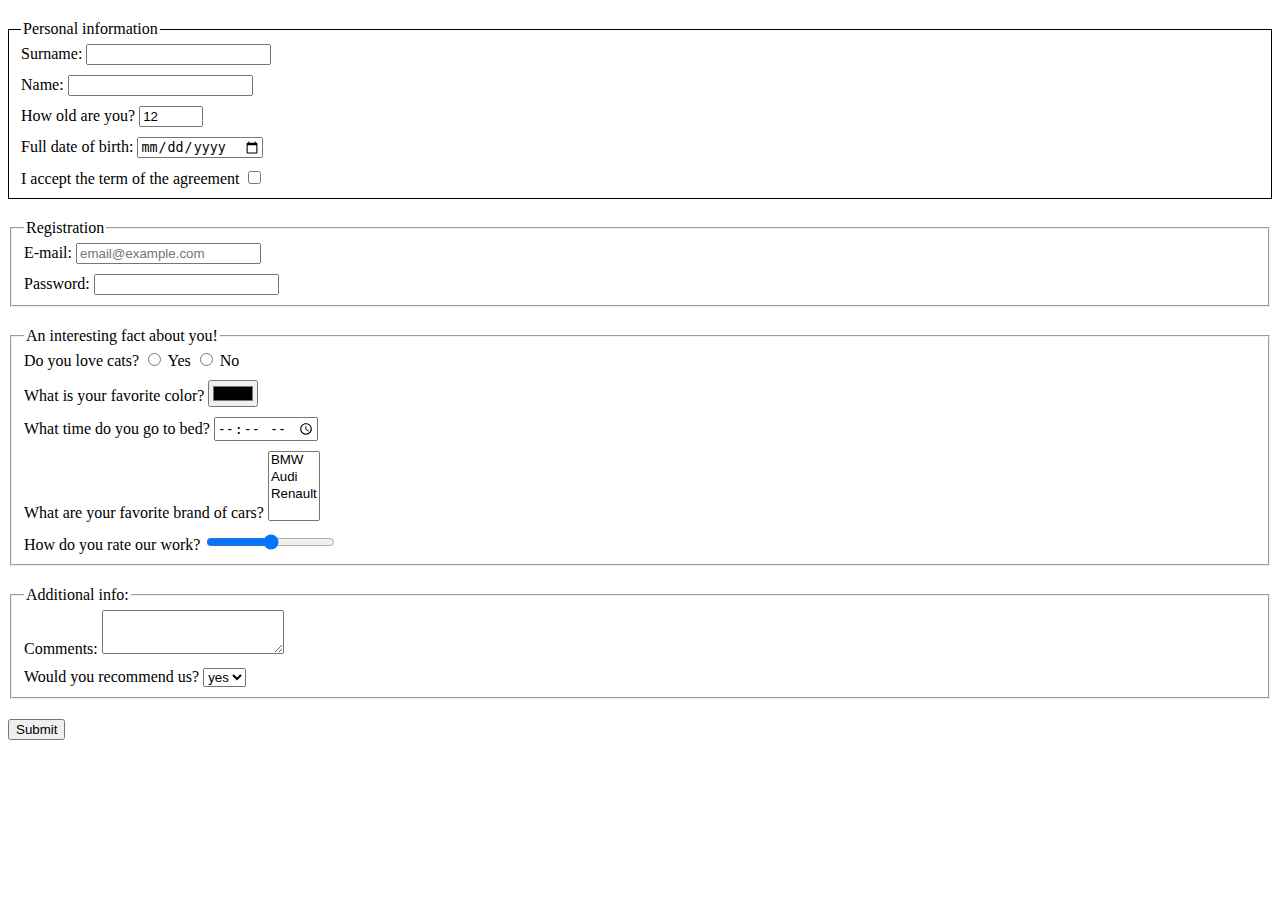
==== src/index.html @ 6731d6cd "add all forms" ====
<!doctype html>
<html lang="en">
  <head>
    <meta charset="UTF-8">
    <meta
      name="viewport"
      content="width=device-width, user-scalable=no, initial-scale=1.0, maximum-scale=1.0, minimum-scale=1.0"
    >
    <meta http-equiv="X-UA-Compatible" content="ie=edge">
    <link rel="stylesheet" href="./style.css">
    <title>HTML Forms</title>
  </head>
  <body>
    <fieldset class="personal_information" name="personal-information">
      <legend>Personal information</legend>
      <label class="personal-info">
        Surname:
        <input
          name="surname"
          type="text"
          autocomplete="off"
          required
        >
      </label>
      <label class="personal-info">
        Name:
        <input
          name="name"
          type="text"
          autocomplete="off"
          required
        >
      </label>
      <label class="personal-info">
        How old are you?
        <input
          name="age"
          type="number"
          value="12"
          min="1"
          max="100"
          required
        >
      </label>
      <label class="personal-info">
        Full date of birth:
        <input
          name="birth"
          type="date"
          required
        >
      </label>
      <label>
        I accept the term of the agreement
        <input
          name="agree-term"
          type="checkbox"
          required
        >
      </label>
    </fieldset>
    <fieldset class="registration" name="registration-field">
      <legend>Registration</legend>
      <label class="regist">
        E-mail:
        <input
          name="email"
          type="email"
          placeholder="email@example.com"
          required
        >
      </label>
      <label>
        Password:
        <input
          name="password"
          type="password"
          required
          minlength="5"
          maxlength="10"
        >
      </label>
    </fieldset>
    <fieldset class="interesting-fact" name="about you">
      <legend>An interesting fact about you!</legend>
      <label class="cats">
        Do you love cats?
        <input
          type="radio"
          name="love-to-cats"
          value="Y"
        >
        Yes
        <input
          type="radio"
          name="love-to-cats"
          value="N"
        >
        No
      </label>
      <label class="colors">
        What is your favorite color?
        <input
          name="colors"
          type="color"
          required
        >
      </label>
      <label class="time-to-bed">
        What time do you go to bed?
        <input
          name="time-of-bed"
          type="time"
          required
        >
      </label>
      <label class="car">
        What are your favorite brand of cars?
        <select
          name="cars"
          required
          multiple
        >
          <option value="BMW">BMW</option>
          <option value="Audi">Audi</option>
          <option value="Renault">Renault</option>
        </select>
      </label>
      <label>
        How do you rate our work?
        <input
          name="rate"
          type="range"
          required
        >
      </label>
    </fieldset>
    <fieldset class="edditional-info" name="edditional_info">
      <legend>Additional info:</legend>
      <label class="comment">
        Comments:
        <textarea
          class="comment"
          name="comments"
          required
          autocomplete="off"
       ></textarea>
      </label>
      <label class="recommend">
        Would you recommend us?
        <select name="recommend-us">
          <option value="yes">yes</option>
          <option value="no">no</option>
        </select>
      </label>
    </fieldset>
    <button type="submit">Submit</button>

    <script type="text/javascript" src="./main.js"></script>
  </body>
</html>
---- src/style.css ----
/* styles go here */
.personal_information {
  border: 1px solid black ;
  padding-bottom: 10px;
  margin: 20px 0;
}

.personal-info {
  display: block;
  padding-bottom: 10px;
}

.registration {
  margin-bottom: 20px;
}

.regist {
  display: block;
  padding-bottom: 10px;
}

.cats {
  display: block;
  padding-bottom: 10px;
}

.colors {
  display: block;
  padding-bottom: 10px;
}

.time-to-bed {
  display: block;
  padding-bottom: 10px;
}

.car {
  display: block;
  padding-bottom: 10px;
}

.rate-work {
  display: block;
  padding-bottom: 10px;
}

.interesting-fact {
  margin-bottom: 20px;
}

.comment {
  padding-bottom: 10px;
}

.recommend {
  display: block;
  padding-top: 10px;
}

.edditional-info {
  margin-bottom: 20px;
}
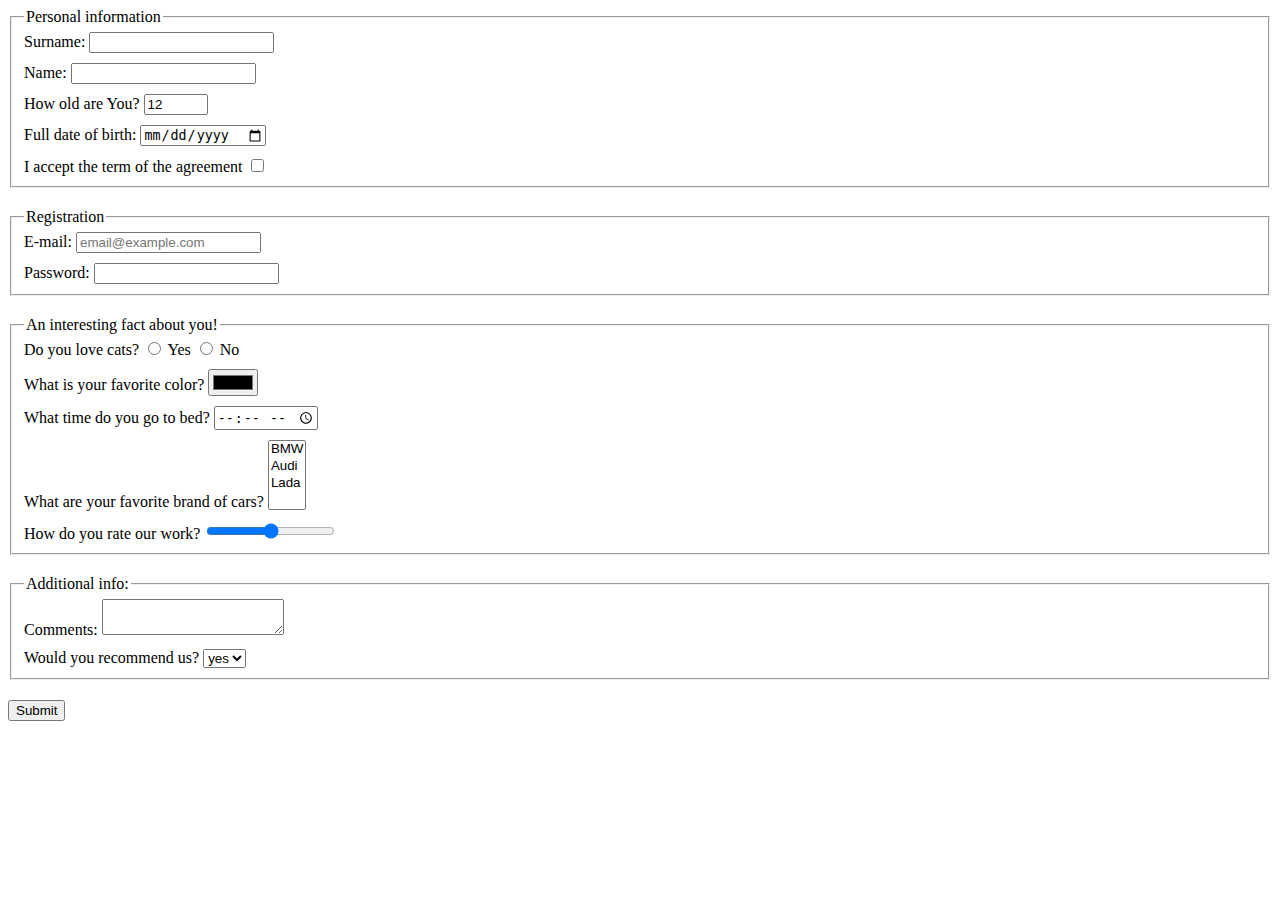
==== commit a01eedd3: "add forms" ====
--- a/src/index.html
+++ b/src/index.html
@@ -7,8 +7,8 @@
       content="width=device-width, user-scalable=no, initial-scale=1.0, maximum-scale=1.0, minimum-scale=1.0"
     >
     <meta http-equiv="X-UA-Compatible" content="ie=edge">
+    <title>HTML Forms</title>
     <link rel="stylesheet" href="./style.css">
-    <title>HTML Forms</title>
   </head>
   <body>
     <fieldset class="personal_information" name="personal-information">
@@ -32,7 +32,7 @@
         >
       </label>
       <label class="personal-info">
-        How old are you?
+        How old are You?
         <input
           name="age"
           type="number"
@@ -123,7 +123,7 @@
         >
           <option value="BMW">BMW</option>
           <option value="Audi">Audi</option>
-          <option value="Renault">Renault</option>
+          <option value="Lada">Lada</option>
         </select>
       </label>
       <label>
@@ -131,6 +131,8 @@
         <input
           name="rate"
           type="range"
+          min="0"
+          max="100"
           required
         >
       </label>
@@ -140,7 +142,6 @@
       <label class="comment">
         Comments:
         <textarea
-          class="comment"
           name="comments"
           required
           autocomplete="off"
--- a/src/style.css
+++ b/src/style.css
@@ -1,8 +1,7 @@
-/* styles go here */
+
 .personal_information {
-  border: 1px solid black ;
   padding-bottom: 10px;
-  margin: 20px 0;
+  margin-bottom: 20px;
 }
 
 .personal-info {
@@ -50,11 +49,11 @@
 
 .comment {
   padding-bottom: 10px;
+  display: block;
 }
 
 .recommend {
   display: block;
-  padding-top: 10px;
 }
 
 .edditional-info {
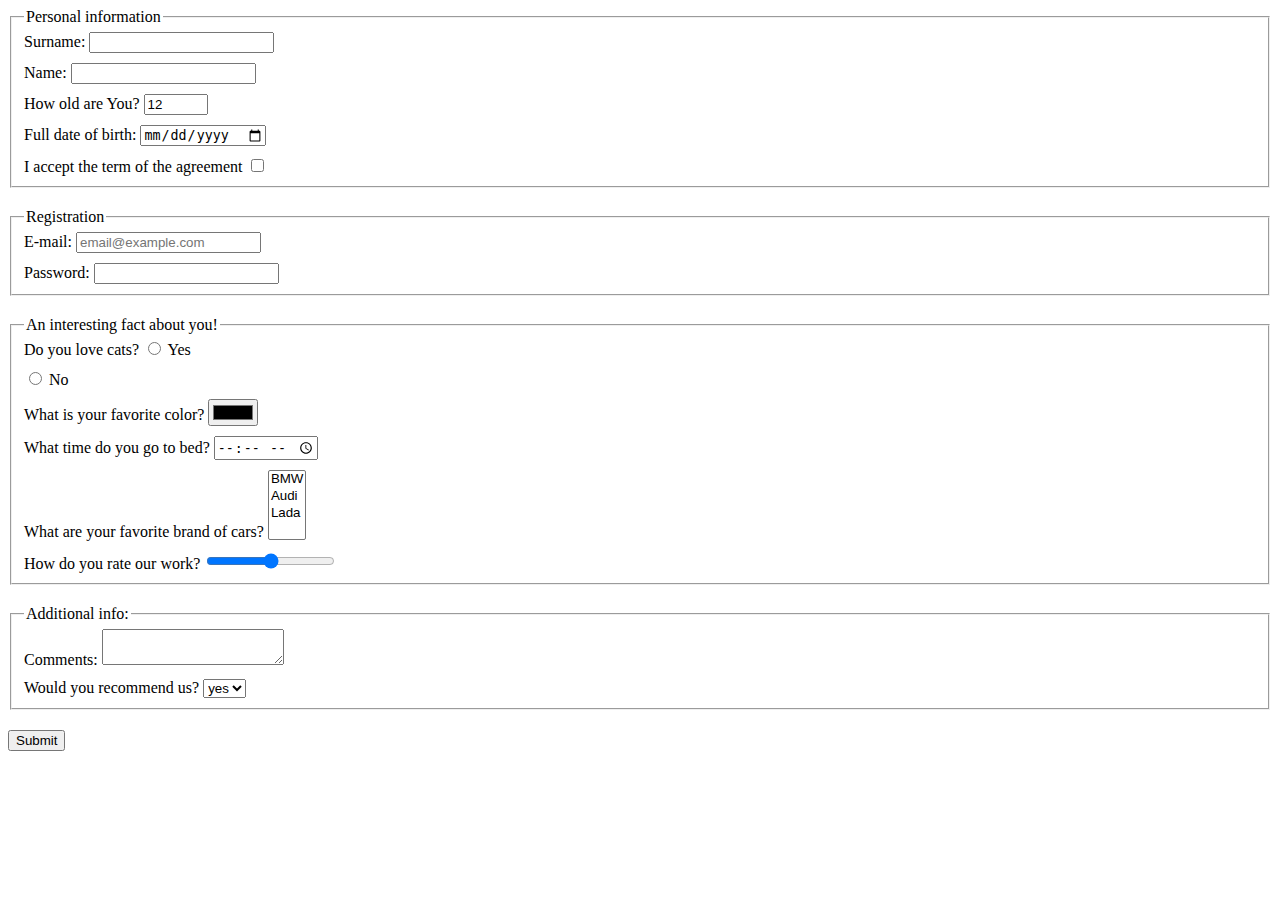
==== commit d5b809b6: "HTML-forms" ====
--- a/src/index.html
+++ b/src/index.html
@@ -11,151 +11,160 @@
     <link rel="stylesheet" href="./style.css">
   </head>
   <body>
-    <fieldset class="personal_information" name="personal-information">
-      <legend>Personal information</legend>
-      <label class="personal-info">
-        Surname:
-        <input
-          name="surname"
-          type="text"
-          autocomplete="off"
-          required
-        >
-      </label>
-      <label class="personal-info">
-        Name:
-        <input
-          name="name"
-          type="text"
-          autocomplete="off"
-          required
-        >
-      </label>
-      <label class="personal-info">
-        How old are You?
-        <input
-          name="age"
-          type="number"
-          value="12"
-          min="1"
-          max="100"
-          required
-        >
-      </label>
-      <label class="personal-info">
-        Full date of birth:
-        <input
-          name="birth"
-          type="date"
-          required
-        >
-      </label>
-      <label>
-        I accept the term of the agreement
-        <input
-          name="agree-term"
-          type="checkbox"
-          required
-        >
-      </label>
-    </fieldset>
-    <fieldset class="registration" name="registration-field">
-      <legend>Registration</legend>
-      <label class="regist">
-        E-mail:
-        <input
-          name="email"
-          type="email"
-          placeholder="email@example.com"
-          required
-        >
-      </label>
-      <label>
-        Password:
-        <input
-          name="password"
-          type="password"
-          required
-          minlength="5"
-          maxlength="10"
-        >
-      </label>
-    </fieldset>
-    <fieldset class="interesting-fact" name="about you">
-      <legend>An interesting fact about you!</legend>
-      <label class="cats">
-        Do you love cats?
-        <input
-          type="radio"
-          name="love-to-cats"
-          value="Y"
-        >
-        Yes
-        <input
-          type="radio"
-          name="love-to-cats"
-          value="N"
-        >
-        No
-      </label>
-      <label class="colors">
-        What is your favorite color?
-        <input
-          name="colors"
-          type="color"
-          required
-        >
-      </label>
-      <label class="time-to-bed">
-        What time do you go to bed?
-        <input
-          name="time-of-bed"
-          type="time"
-          required
-        >
-      </label>
-      <label class="car">
-        What are your favorite brand of cars?
-        <select
-          name="cars"
-          required
-          multiple
-        >
-          <option value="BMW">BMW</option>
-          <option value="Audi">Audi</option>
-          <option value="Lada">Lada</option>
-        </select>
-      </label>
-      <label>
-        How do you rate our work?
-        <input
-          name="rate"
-          type="range"
-          min="0"
-          max="100"
-          required
-        >
-      </label>
-    </fieldset>
-    <fieldset class="edditional-info" name="edditional_info">
-      <legend>Additional info:</legend>
-      <label class="comment">
-        Comments:
-        <textarea
-          name="comments"
-          required
-          autocomplete="off"
-       ></textarea>
-      </label>
-      <label class="recommend">
-        Would you recommend us?
-        <select name="recommend-us">
-          <option value="yes">yes</option>
-          <option value="no">no</option>
-        </select>
-      </label>
-    </fieldset>
-    <button type="submit">Submit</button>
+    <form>
+      <fieldset class="fieldset" name="personal-information">
+        <legend>Personal information</legend>
+        <label class="label">
+          Surname:
+          <input
+              name="surname"
+              type="text"
+              autocomplete="off"
+              required
+          >
+        </label>
+        <label class="label">
+          Name:
+          <input
+            name="name"
+            type="text"
+            autocomplete="off"
+            required
+          >
+        </label>
+        <label class="label">
+          How old are You?
+          <input
+            name="age"
+            type="number"
+            value="12"
+            min="1"
+            max="100"
+            required
+          >
+        </label>
+        <label class="label">
+          Full date of birth:
+          <input
+            name="birth"
+            type="date"
+            required
+          >
+        </label>
+        <label>
+          I accept the term of the agreement
+          <input
+            name="agree-term"
+            type="checkbox"
+            required
+          >
+        </label>
+      </fieldset>
+
+      <fieldset class="fieldset" name="registration-field">
+        <legend>Registration</legend>
+        <label class="label">
+          E-mail:
+          <input
+            name="email"
+            type="email"
+            placeholder="email@example.com"
+            required
+          >
+        </label>
+        <label>
+          Password:
+          <input
+            name="password"
+            type="password"
+            required
+            minlength="5"
+            maxlength="10"
+          >
+        </label>
+      </fieldset>
+
+      <fieldset class="fieldset" name="about you">
+        <legend>An interesting fact about you!</legend>
+        <label class="label">
+          Do you love cats?
+          <input
+            type="radio"
+            name="love-to-cats"
+            value="Y"
+          >
+            Yes
+        </label>
+        <label class="label">
+          <input
+              type="radio"
+              name="love-to-cats"
+              value="N"
+          >
+            No
+        </label>
+        <label class="label">
+          What is your favorite color?
+          <input
+            name="colors"
+            type="color"
+            required
+          >
+        </label>
+        <label class="label">
+          What time do you go to bed?
+          <input
+            name="time-of-bed"
+            type="time"
+            required
+          >
+        </label>
+        <label class="label">
+          What are your favorite brand of cars?
+          <select
+            name="cars"
+            required
+            multiple
+          >
+            <option value="BMW">BMW</option>
+            <option value="Audi">Audi</option>
+            <option value="Lada">Lada</option>
+          </select>
+        </label>
+        <label>
+          How do you rate our work?
+          <input
+            name="rate"
+            type="range"
+            min="0"
+            max="100"
+            required
+          >
+        </label>
+      </fieldset>
+
+      <fieldset class="fieldset" name="edditional_info">
+        <legend>Additional info:</legend>
+        <label class="label">
+          Comments:
+          <textarea
+            name="comments"
+            required
+            autocomplete="off"
+         ></textarea>
+        </label>
+        <label>
+          Would you recommend us?
+          <select name="recommend-us">
+            <option value="yes">yes</option>
+            <option value="no">no</option>
+          </select>
+        </label>
+      </fieldset>
+
+      <button type="submit">Submit</button>
+    </form>
+
 
     <script type="text/javascript" src="./main.js"></script>
   </body>
--- a/src/style.css
+++ b/src/style.css
@@ -1,61 +1,9 @@
 
-.personal_information {
-  padding-bottom: 10px;
+.fieldset {
   margin-bottom: 20px;
 }
 
-.personal-info {
+.label {
   display: block;
-  padding-bottom: 10px;
+  margin-bottom: 10px;
 }
-
-.registration {
-  margin-bottom: 20px;
-}
-
-.regist {
-  display: block;
-  padding-bottom: 10px;
-}
-
-.cats {
-  display: block;
-  padding-bottom: 10px;
-}
-
-.colors {
-  display: block;
-  padding-bottom: 10px;
-}
-
-.time-to-bed {
-  display: block;
-  padding-bottom: 10px;
-}
-
-.car {
-  display: block;
-  padding-bottom: 10px;
-}
-
-.rate-work {
-  display: block;
-  padding-bottom: 10px;
-}
-
-.interesting-fact {
-  margin-bottom: 20px;
-}
-
-.comment {
-  padding-bottom: 10px;
-  display: block;
-}
-
-.recommend {
-  display: block;
-}
-
-.edditional-info {
-  margin-bottom: 20px;
-}
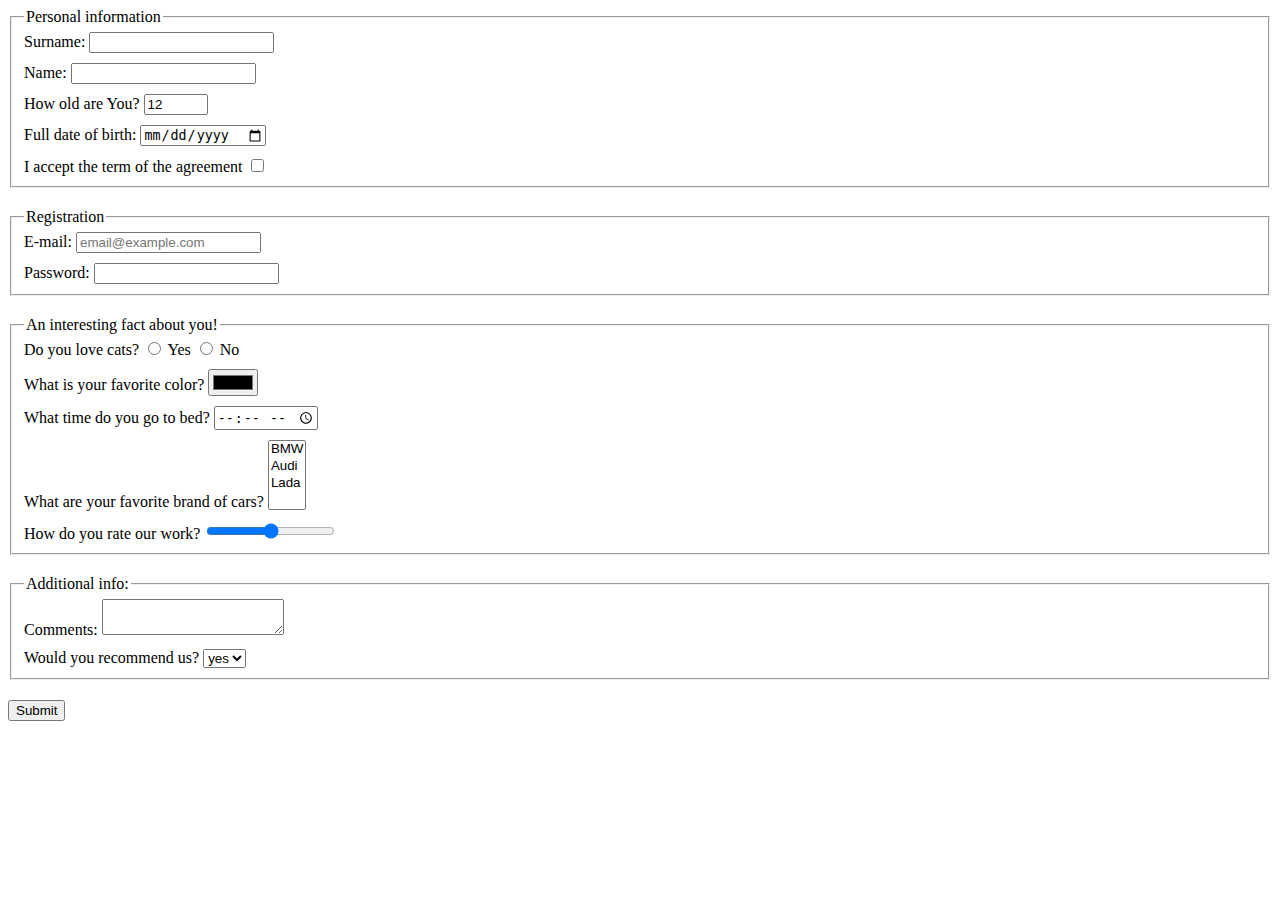
==== commit 372178a1: "ADD Html forms" ====
--- a/src/index.html
+++ b/src/index.html
@@ -86,23 +86,25 @@
 
       <fieldset class="fieldset" name="about you">
         <legend>An interesting fact about you!</legend>
-        <label class="label">
-          Do you love cats?
-          <input
-            type="radio"
-            name="love-to-cats"
-            value="Y"
-          >
-            Yes
-        </label>
-        <label class="label">
-          <input
+        <div class="label">
+          <label>
+            Do you love cats?
+            <input
               type="radio"
               name="love-to-cats"
-              value="N"
-          >
+              value="Y"
+            >
+            Yes
+          </label>
+          <label>
+            <input
+                type="radio"
+                name="love-to-cats"
+                value="N"
+            >
             No
-        </label>
+          </label>
+        </div>
         <label class="label">
           What is your favorite color?
           <input
